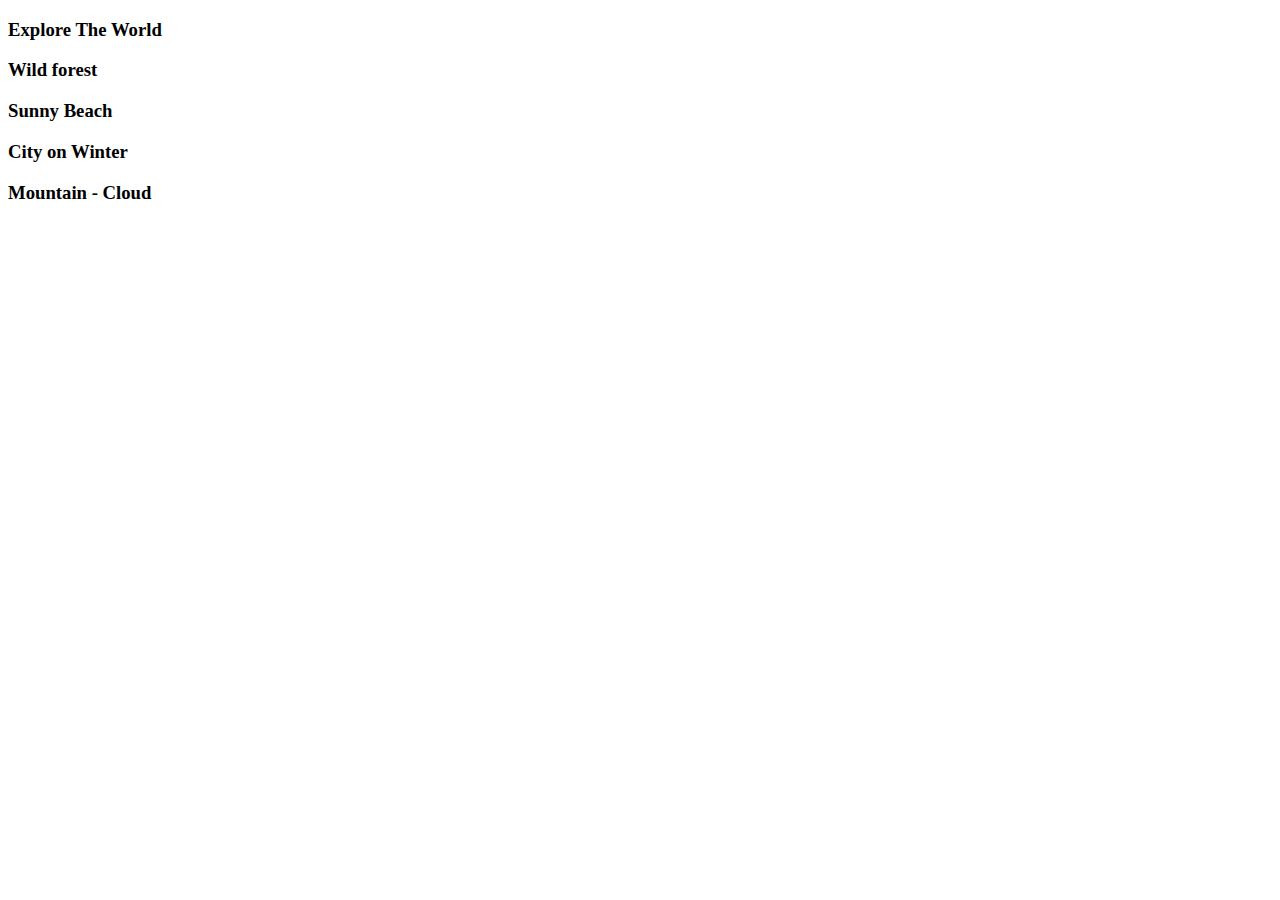
==== expanding_card/index.html @ 4bd0730a "expandig card" ====
<!DOCTYPE html>
<html lang="en">
<head>
    <meta charset="UTF-8">
    <meta http-equiv="X-UA-Compatible" content="IE=edge">
    <meta name="viewport" content="width=device-width, initial-scale=1.0">
    <link rel="stylesheet" href="expanding_card.css">
    <title>Expanding card</title>
</head>
<body>
    <div class="container">
        <div class="panel active" style="background-image: url('_MG_1581.JPG');">
            <h3>Explore The World</h3>
        </div>

        <div class="panel" style="background-image: url('_MG_1582.JPG');">
            <h3>Wild forest</h3>
        </div>

        <div class="panel" style="background-image: url('_MG_1590.JPG');">
            <h3>Sunny Beach</h3>
        </div>

        <div class="panel" style="background-image: url('bode..jpg');">
            <h3>City on Winter</h3>
        </div>

        <div class="panel" style="background-image: url('bode..jpg');">
            <h3>Mountain - Cloud</h3>
        </div>

    </div>

    <script src="expanding_card.js"></script>
</body>
</html>
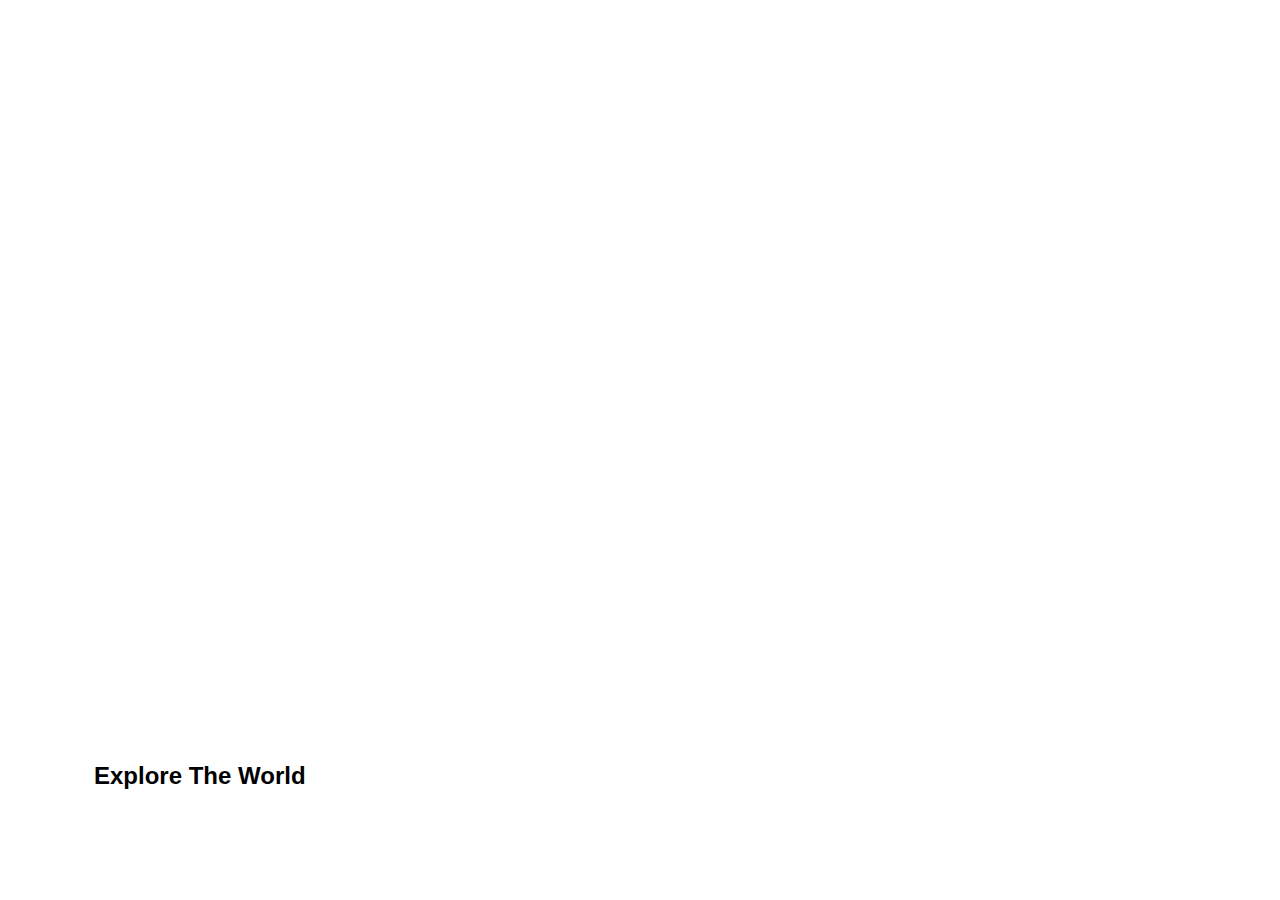
==== commit d91c4e5f: "expanding card" ====
--- a/expanding_card/index.html
+++ b/expanding_card/index.html
@@ -4,7 +4,7 @@
     <meta charset="UTF-8">
     <meta http-equiv="X-UA-Compatible" content="IE=edge">
     <meta name="viewport" content="width=device-width, initial-scale=1.0">
-    <link rel="stylesheet" href="expanding_card.css">
+    <link rel="stylesheet" href="style.css">
     <title>Expanding card</title>
 </head>
 <body>
@@ -31,6 +31,6 @@
 
     </div>
 
-    <script src="expanding_card.js"></script>
+    <script src="script.js"></script>
 </body>
 </html>
--- a/expanding_card/style.css
+++ b/expanding_card/style.css
@@ -0,0 +1,58 @@
+ /*@import url('https://fonts.googleapis.com/css?family=Muli&display=swap')
+*/
+ *{
+    box-sizing: border-box;
+ }
+
+ body{
+    font-family: 'Muli',sans-serif;
+    display: flex;
+    align-items: center;
+    justify-content: center;
+    height: 100vh;
+    overflow: hidden;
+    margin: 0;
+ } 
+ .container{
+    display: flex;
+    width: 90vw;
+ }
+ .panel{
+    background-size :auto;
+    background-position: center;
+    background-size: cover;
+    background-repeat: no-repeat;
+    height: 80vh;
+    border-radius: 50px;
+    column-gap: #fff;
+    cursor: pointer;
+    flex: 0.5;
+    margin: 10px;
+    position: relative;
+    transition: flex 0.7s ease-in;
+}
+.panel h3{
+    font-size: 24px;
+    position: absolute;
+    bottom: 20px;
+    left: 20px;
+    margin: 0;
+    opacity: 0;
+}
+.panel.active{
+    flex: 5;
+}
+.panel.active h3{
+    opacity: 1;
+    transition: opacity 0.3s ease-in;
+}
+
+@media(max-width: 480px) {
+    .container{
+      width: 100vw;  
+    }
+    .panel:nth-of-type(4),.panel:nth-of-type(5){
+        display: none;
+    }
+}
+
